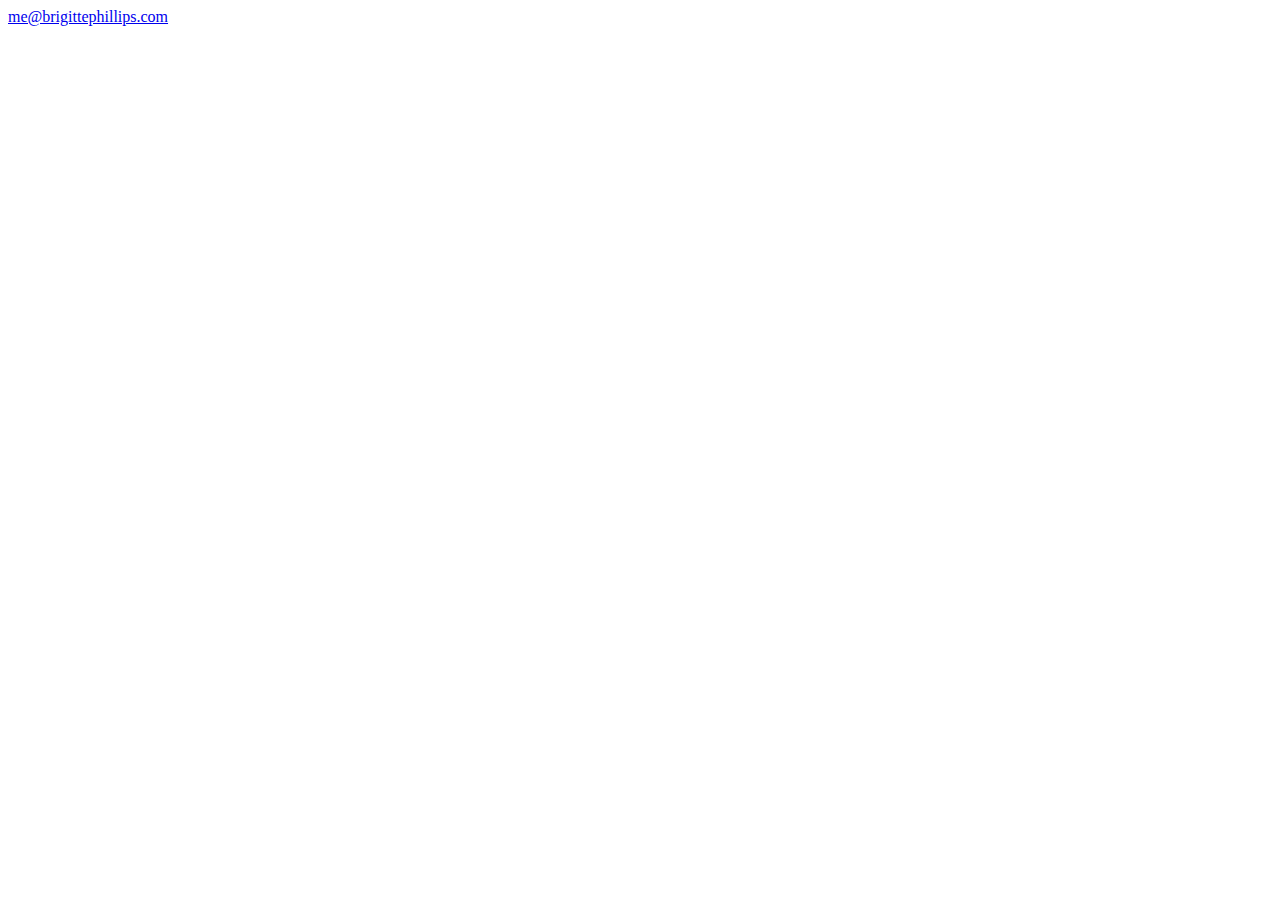
==== index.html @ bb3bb633 "Update index.html" ====
<!doctype html>
<html>
  <head>
  <style>
    body {
    background-image: url('https://pixabay.com/get/eb36b80721f0073ecd1f4d03e14c4797e56ae3d01bb2144392f6c37a/white-2398946.jpg');
    background-repeat: no-repeat;
    background-position: right top;
    background-attachment: fixed;
}
    </style>
    <title>Brigitte Phillips</title>
  </head>
  <body>
    <a href="mailto:me@brigittephillips.com">me@brigittephillips.com</a>
  </body>
</html>
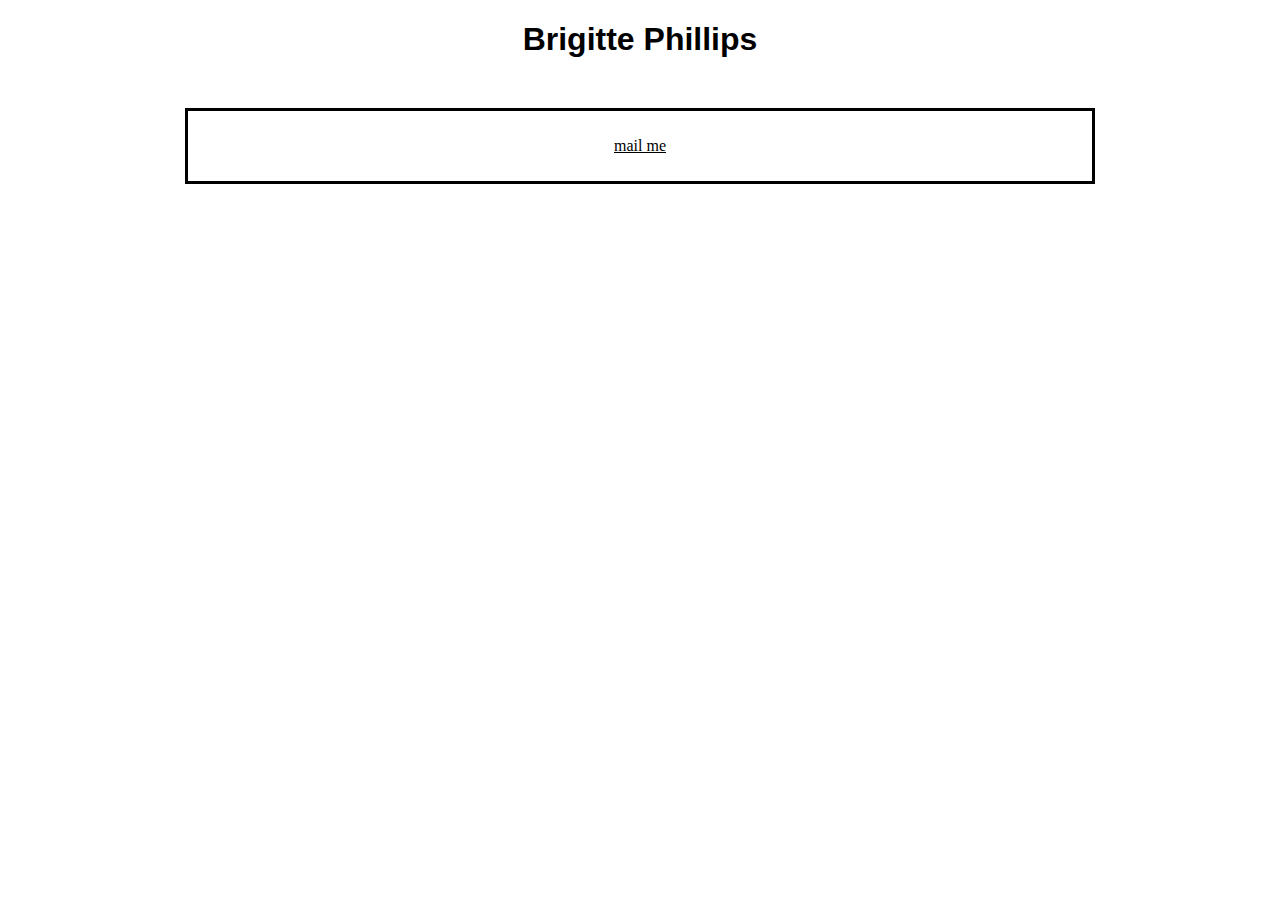
==== commit 71d26339: "Update index.html" ====
--- a/index.html
+++ b/index.html
@@ -2,16 +2,55 @@
 <html>
   <head>
   <style>
+	p {
+    text-align: center;
+    }
+    
+    h1 {
+    text-align:center;
+    font-family: "Arial", Helvetica, san-serif
+    }
+    
     body {
     background-image: url('https://pixabay.com/get/eb36b80721f0073ecd1f4d03e14c4797e56ae3d01bb2144392f6c37a/white-2398946.jpg');
     background-repeat: no-repeat;
     background-position: right top;
     background-attachment: fixed;
 }
+    .center {
+    margin: auto;
+    margin-top: 50px;
+    width: 70%;
+    border: 3px solid #000000;
+    padding: 10px;
+}
+/* unvisited link */
+a:link {
+    color: #000000;
+}
+
+/* visited link */
+a:visited {
+    color: #000000;
+}
+
+/* mouse over link */
+a:hover {
+    color: #DBB1CD;
+}
+
+/* selected link */
+a:active {
+    color: #000000;
+}
     </style>
     <title>Brigitte Phillips</title>
   </head>
   <body>
-    <a href="mailto:me@brigittephillips.com">me@brigittephillips.com</a>
+	  <h1> Brigitte Phillips</h1> 
+  <div class="center">
+  <p><a href="mailto:me@brigittephillips.com">mail me</a></p>
+</div>
+    
   </body>
 </html>
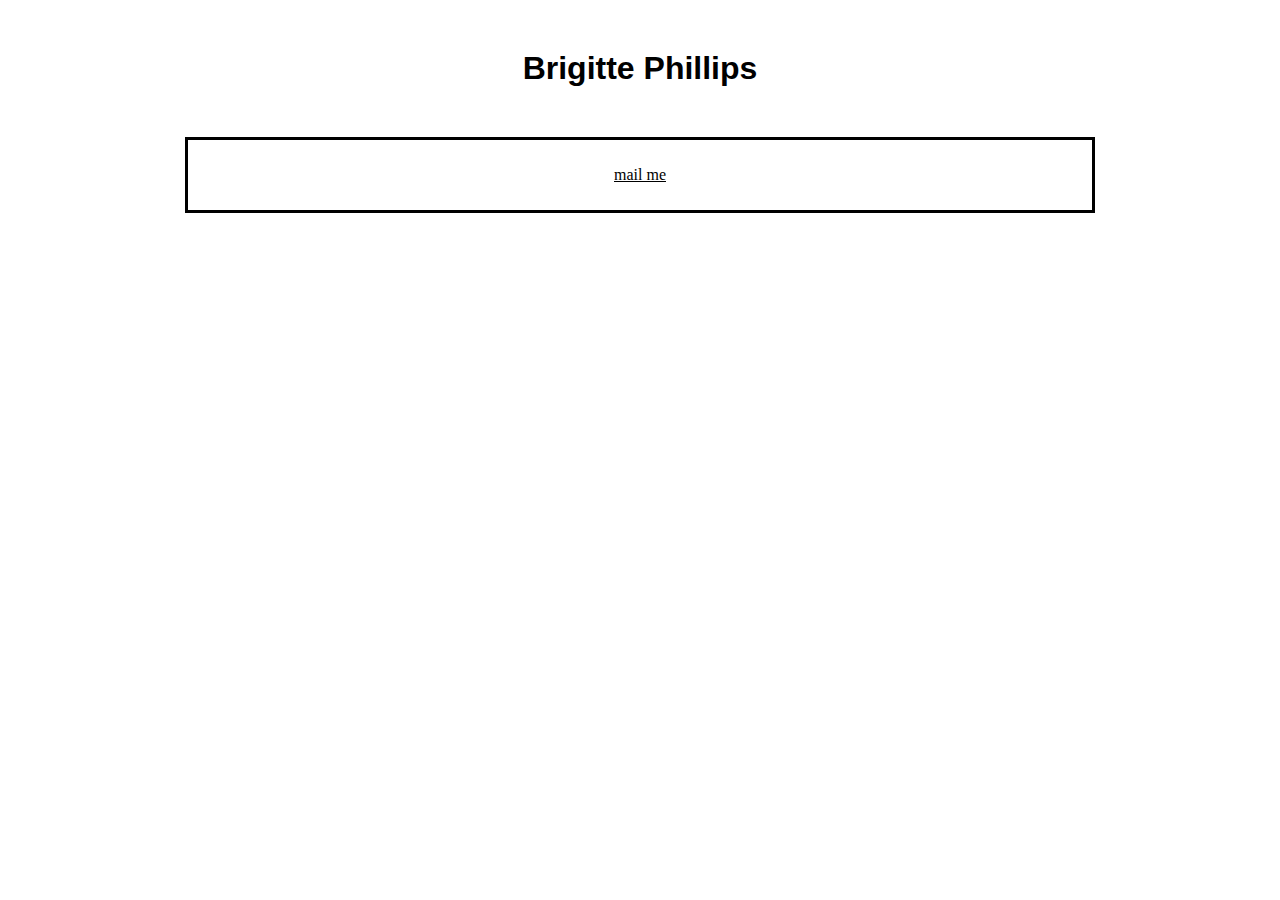
==== commit 3e55752a: "Update index.html" ====
--- a/index.html
+++ b/index.html
@@ -8,7 +8,8 @@
     
     h1 {
     text-align:center;
-    font-family: "Arial", Helvetica, san-serif
+    font-family: "Arial", Helvetica, san-serif;
+    margin-top: 50px;
     }
     
     body {
@@ -23,6 +24,7 @@
     width: 70%;
     border: 3px solid #000000;
     padding: 10px;
+    background-color: rgba(255, 255, 255, 0.7);
 }
 /* unvisited link */
 a:link {
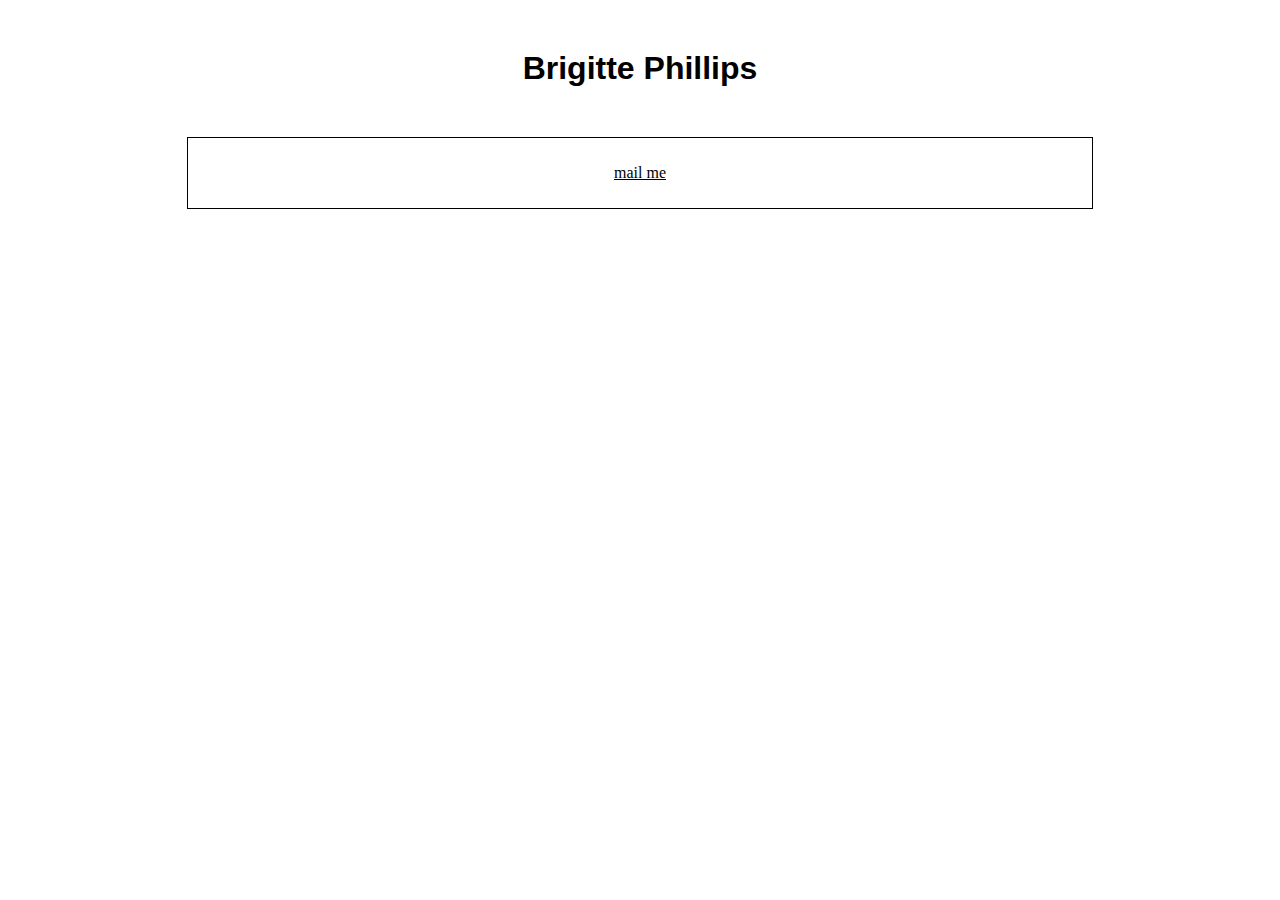
==== commit 183dae86: "Update index.html" ====
--- a/index.html
+++ b/index.html
@@ -22,7 +22,7 @@
     margin: auto;
     margin-top: 50px;
     width: 70%;
-    border: 3px solid #000000;
+    border: 1px solid #000000;
     padding: 10px;
     background-color: rgba(255, 255, 255, 0.7);
 }
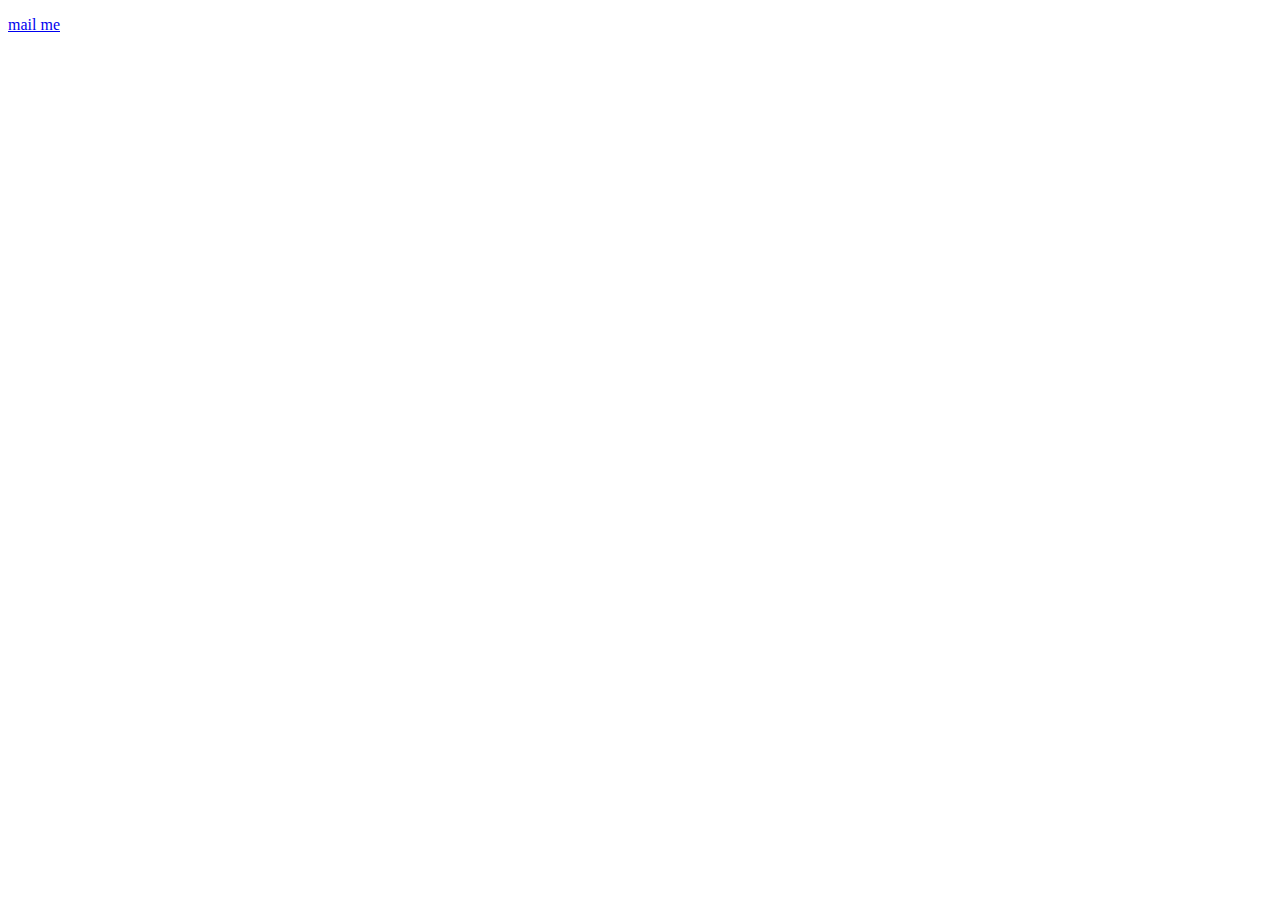
==== commit ef1d4ecd: "Update index.html" ====
--- a/index.html
+++ b/index.html
@@ -1,51 +1,7 @@
 <!doctype html>
 <html>
   <head>
-  <style>
-	p {
-    text-align: center;
-    }
-    
-    h1 {
-    text-align:center;
-    font-family: "Arial", Helvetica, san-serif;
-    margin-top: 50px;
-    }
-    
-    body {
-    background-image: url('https://pixabay.com/get/eb36b80721f0073ecd1f4d03e14c4797e56ae3d01bb2144392f6c37a/white-2398946.jpg');
-    background-repeat: no-repeat;
-    background-position: right top;
-    background-attachment: fixed;
-}
-    .center {
-    margin: auto;
-    margin-top: 50px;
-    width: 70%;
-    border: 1px solid #000000;
-    padding: 10px;
-    background-color: rgba(255, 255, 255, 0.7);
-}
-/* unvisited link */
-a:link {
-    color: #000000;
-}
-
-/* visited link */
-a:visited {
-    color: #000000;
-}
-
-/* mouse over link */
-a:hover {
-    color: #DBB1CD;
-}
-
-/* selected link */
-a:active {
-    color: #000000;
-}
-    </style>
+  <link rel="stylesheet" href="/style.css>
     <title>Brigitte Phillips</title>
   </head>
   <body>
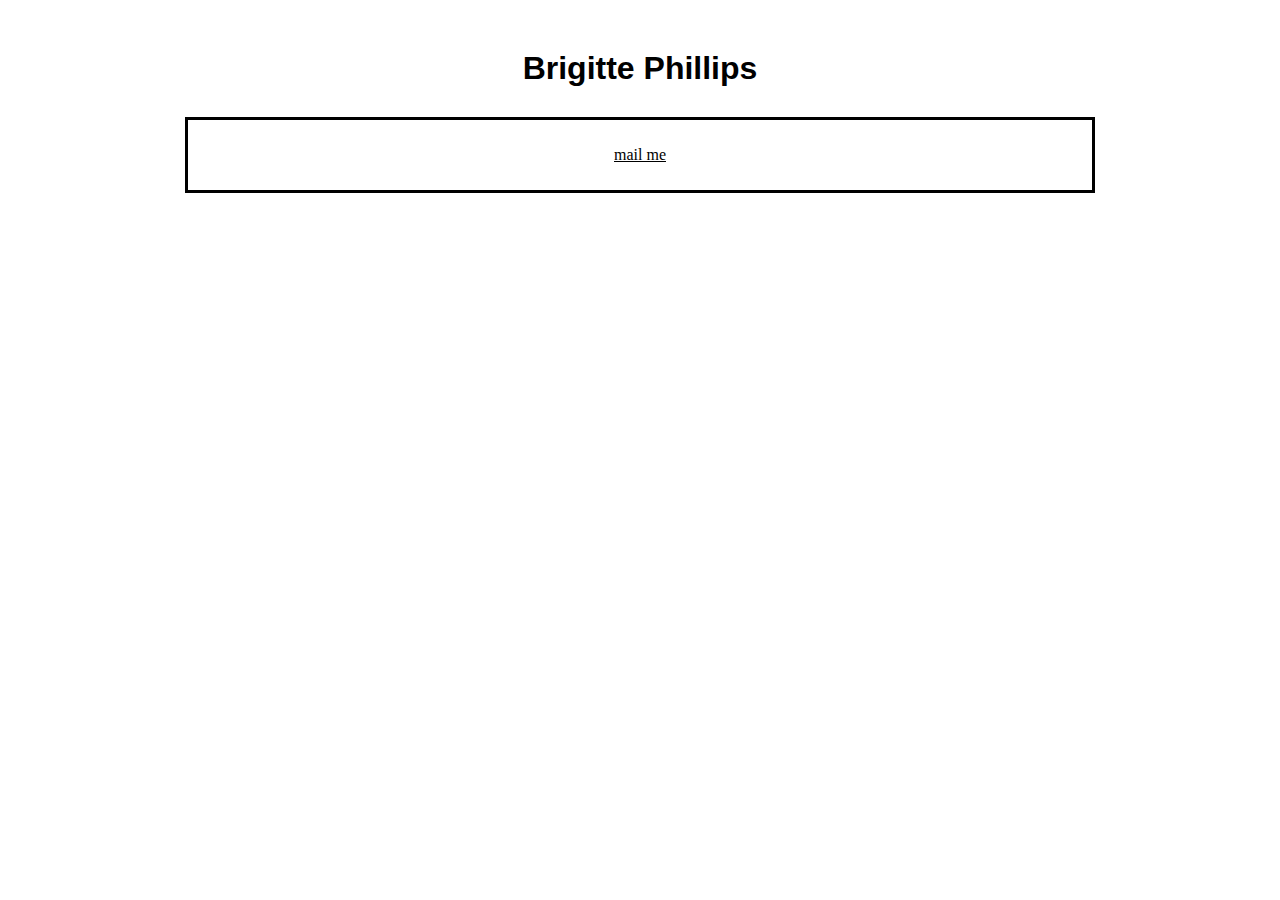
==== commit 54977a5b: "Merge pull request #1 from samsycamore/patch-1" ====
--- a/index.html
+++ b/index.html
@@ -1,7 +1,7 @@
 <!doctype html>
 <html>
   <head>
-  <link rel="stylesheet" href="/style.css>
+  <link rel="stylesheet" href="/style.css">
     <title>Brigitte Phillips</title>
   </head>
   <body>
--- a/style.css
+++ b/style.css
@@ -0,0 +1,41 @@
+	p {
+    text-align: center;
+    }
+    
+    h1 {
+    text-align:center;
+    font-family: "Arial", Helvetica, san-serif;
+    margin-top: 50px;
+    }
+    
+    body {
+    background-image: url('https://pixabay.com/get/eb36b80721f0073ecd1f4d03e14c4797e56ae3d01bb2144392f6c37a/white-2398946.jpg');
+    background-repeat: no-repeat;
+    background-position: right top;
+    background-attachment: fixed;
+}
+    .center {
+    margin: auto;
+    margin-top: 30px;
+    width: 70%;
+    border: 3px solid #000000;
+    padding: 10px;
+    background-color: rgba(255, 255, 255, 0.7);
+    
+}
+/* unvisited link */
+a:link {
+    color: #000000;
+}
+/* visited link */
+a:visited {
+    color: #000000;
+}
+/* mouse over link */
+a:hover {
+    color: #DBB1CD;
+}
+/* selected link */
+a:active {
+    color: #000000;
+}
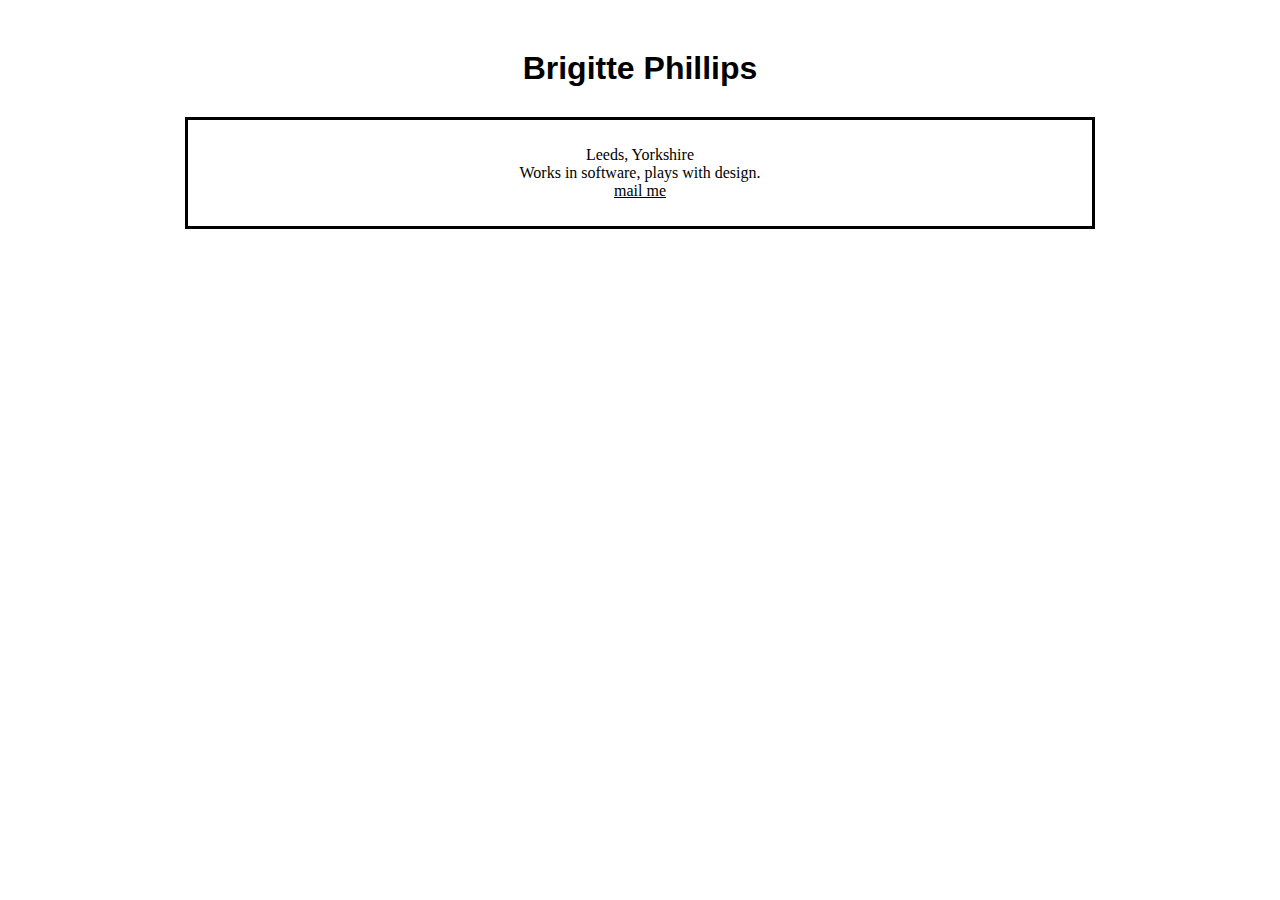
==== commit fb0da1c3: "Update index.html" ====
--- a/index.html
+++ b/index.html
@@ -7,7 +7,9 @@
   <body>
 	  <h1> Brigitte Phillips</h1> 
   <div class="center">
-  <p><a href="mailto:me@brigittephillips.com">mail me</a></p>
+	  <p>Leeds, Yorkshire </br>
+	  Works in software, plays with design. </br>
+	  <a href="mailto:me@brigittephillips.com">mail me</a></p>
 </div>
     
   </body>
--- a/style.css
+++ b/style.css
@@ -9,7 +9,7 @@
     }
     
     body {
-    background-image: url('https://pixabay.com/get/eb36b80721f0073ecd1f4d03e14c4797e56ae3d01bb2144392f6c37a/white-2398946.jpg');
+    background-image: url('white-2398946.jpg');
     background-repeat: no-repeat;
     background-position: right top;
     background-attachment: fixed;
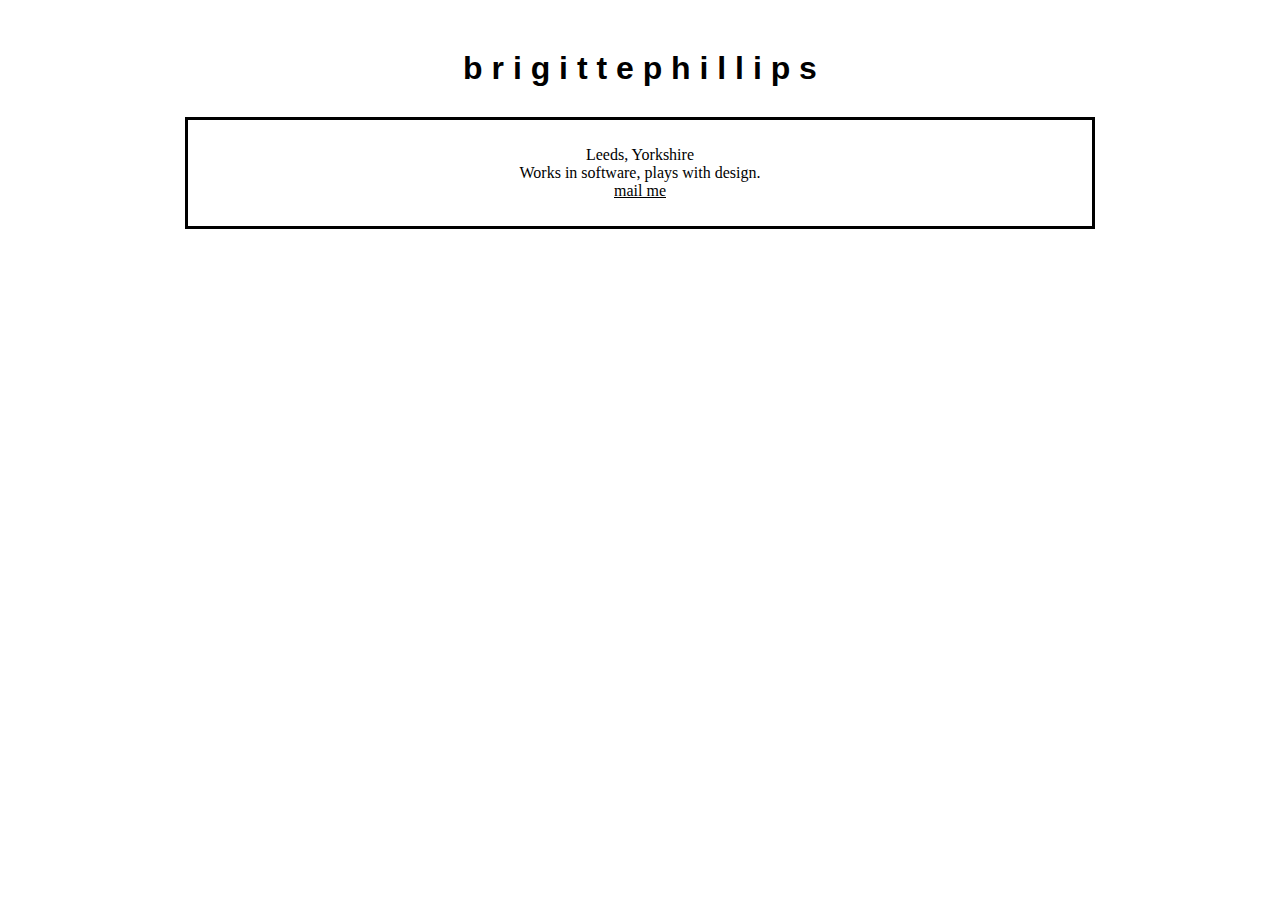
==== commit 8cf30913: "Update index.html" ====
--- a/index.html
+++ b/index.html
@@ -5,10 +5,11 @@
     <title>Brigitte Phillips</title>
   </head>
   <body>
-	  <h1> Brigitte Phillips</h1> 
+	  <h1>b r i g i t t e   p h i l l i p s</h1> 
   <div class="center">
 	  <p>Leeds, Yorkshire </br>
 	  Works in software, plays with design. </br>
+
 	  <a href="mailto:me@brigittephillips.com">mail me</a></p>
 </div>
     
--- a/style.css
+++ b/style.css
@@ -21,6 +21,7 @@
     border: 3px solid #000000;
     padding: 10px;
     background-color: rgba(255, 255, 255, 0.7);
+
     
 }
 /* unvisited link */
